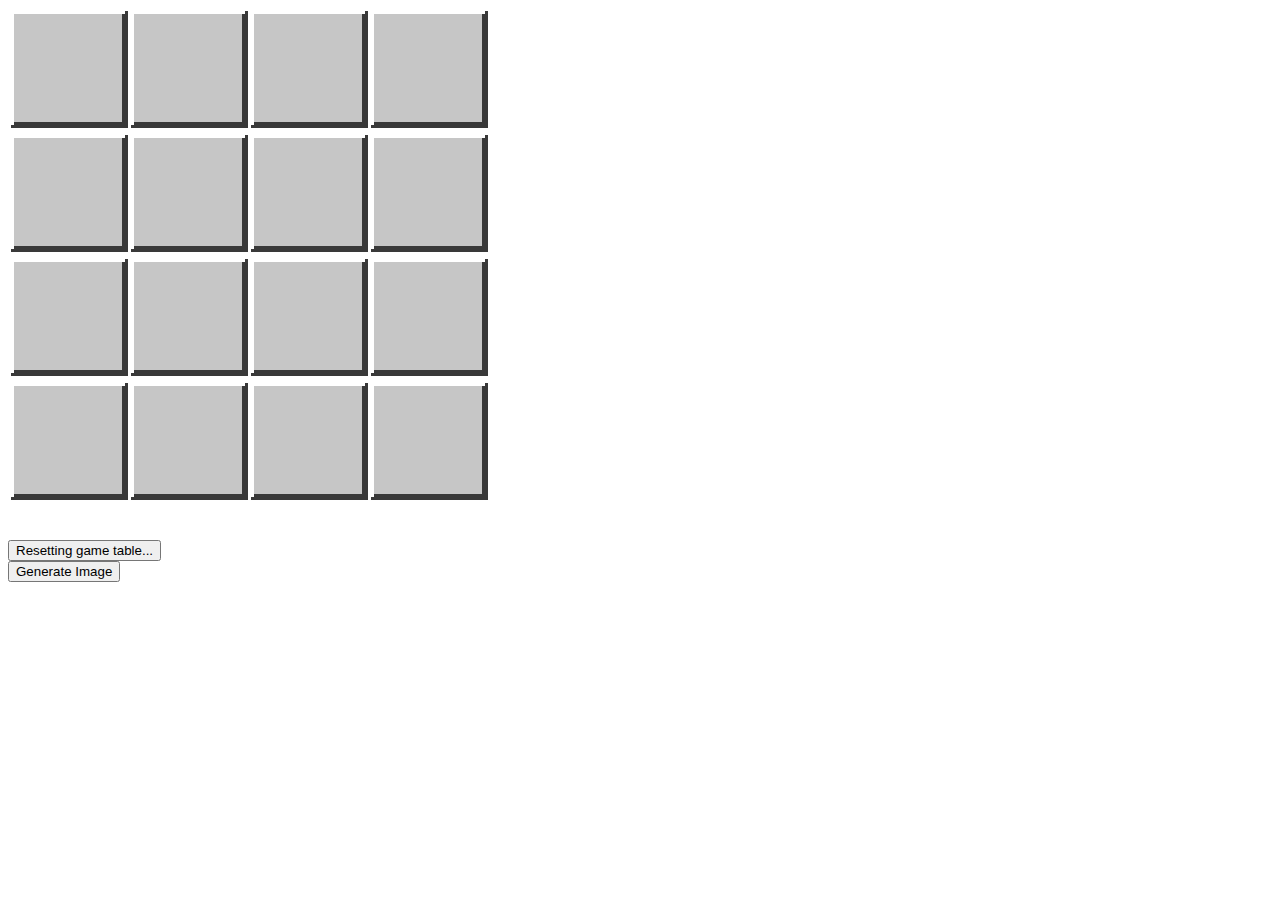
==== game.html @ 4db9761f "Add files via upload" ====
<!DOCTYPE html>
<html lang="en">
    <meta charset="UTF-8">
    <meta name="viewport" content="width=device-width, initial-scale=1.0">
<head>
    
    <title>Who painted this piture?</title>
    <script lang="javascript" src="index.js"> </script>
    <link href="style.css" rel="stylesheet">
</head>

<body>
    <button onclick = "getRandomImage(0)"> Generate Image </button> <br/>
    <div id="painting" align="center"> </div>
</body>    

</html>
---- style.css ----
.level{
    border: 1px solid black;
    width: 200px;
    text-align: center;
    background-color: rgb(38, 2, 138);
}
a {
color: white;
text-decoration: none;
}

.square {
    background: red;
    width: 100px;
    height: 100px;
    margin: 50px auto;
  }
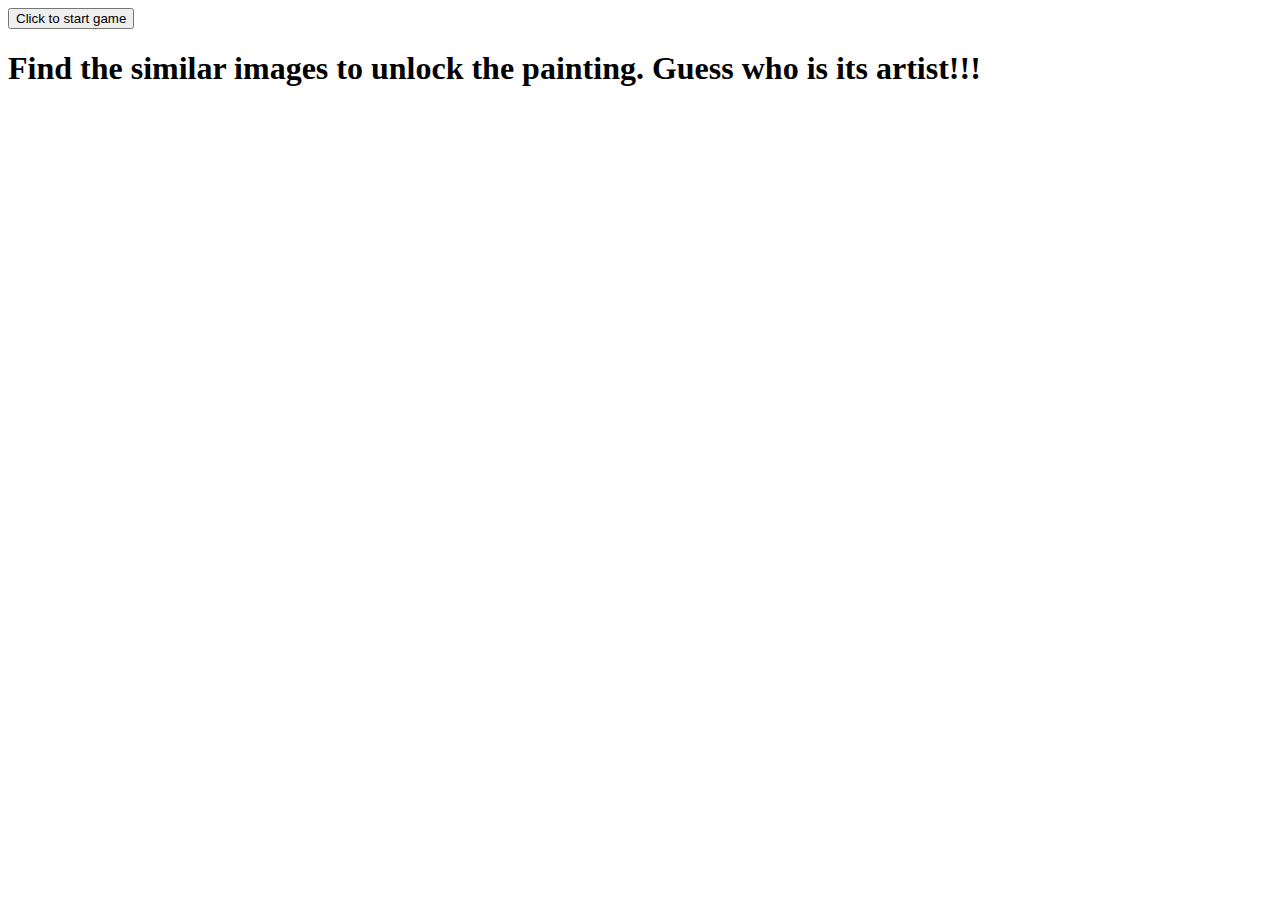
==== commit f7348497: "leave for your review" ====
--- a/game.html
+++ b/game.html
@@ -10,8 +10,8 @@
 </head>
 
 <body>
-    <button onclick = "getRandomImage(0)"> Generate Image </button> <br/>
-    <div id="painting" align="center"> </div>
+    <button onclick = "init()"> Click to start game </button> <br/>
+    <h1> Find the similar images to unlock the painting. Guess who is its artist!!!</h1>
 </body>    
 
 </html>--- a/style.css
+++ b/style.css
@@ -14,4 +14,22 @@
     width: 100px;
     height: 100px;
     margin: 50px auto;
-  }+  }
+  
+  <STYLE type=text/css>A {
+	COLOR: blue; TEXT-DECORATION: none
+}
+A:active {
+	COLOR: blue; TEXT-DECORATION: none
+}
+A:visited {
+	COLOR: blue; TEXT-DECORATION: none
+}
+A:hover {
+	COLOR: red; TEXT-DECORATION: none
+}
+</STYLE>
+	<!--
+    	This script downloaded from www.JavaScriptBank.com
+    	Come to view and download over 2000+ free javascript at www.JavaScriptBank.com
+	-->
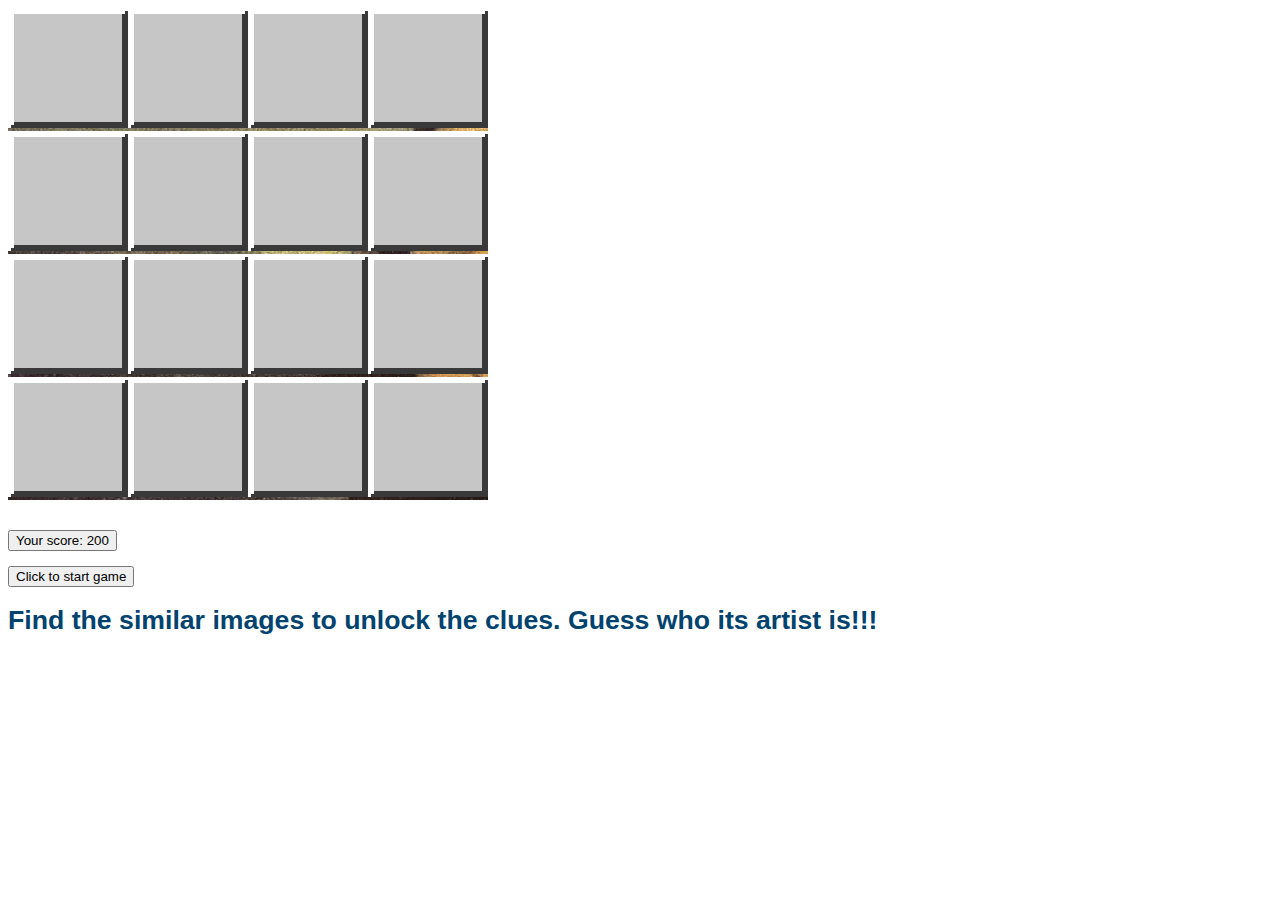
==== commit 25be0639: "leave for your review" ====
--- a/game.html
+++ b/game.html
@@ -10,8 +10,8 @@
 </head>
 
 <body>
-    <button onclick = "init()"> Click to start game </button> <br/>
-    <h1> Find the similar images to unlock the painting. Guess who is its artist!!!</h1>
+    <button onclick = "createTable()"> Click to start game </button> <br/>
+    <h1> Find the similar images to unlock the clues. Guess who its artist is!!!</h1>
 </body>    
 
 </html>--- a/style.css
+++ b/style.css
@@ -9,27 +9,9 @@
 text-decoration: none;
 }
 
-.square {
-    background: red;
-    width: 100px;
-    height: 100px;
-    margin: 50px auto;
+body{
+  background-color:white;
+  font-size:10pt;
+  font-family:sans-serif;
+  color:#00436e;
   }
-  
-  <STYLE type=text/css>A {
-	COLOR: blue; TEXT-DECORATION: none
-}
-A:active {
-	COLOR: blue; TEXT-DECORATION: none
-}
-A:visited {
-	COLOR: blue; TEXT-DECORATION: none
-}
-A:hover {
-	COLOR: red; TEXT-DECORATION: none
-}
-</STYLE>
-	<!--
-    	This script downloaded from www.JavaScriptBank.com
-    	Come to view and download over 2000+ free javascript at www.JavaScriptBank.com
-	-->
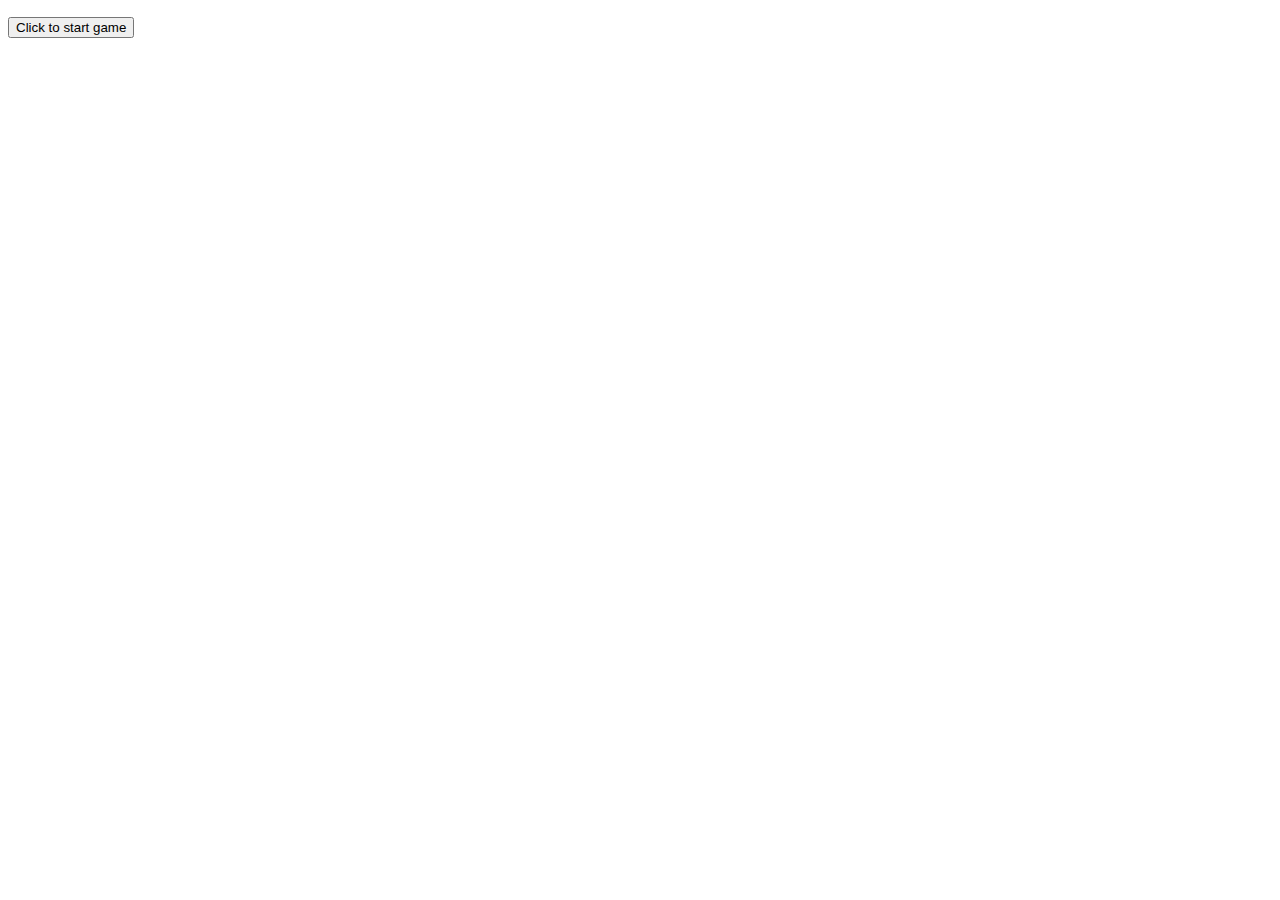
==== commit fe1cc93b: "leave for your review" ====
--- a/game.html
+++ b/game.html
@@ -5,13 +5,13 @@
 <head>
     
     <title>Who painted this piture?</title>
-    <script lang="javascript" src="index.js"> </script>
+    
     <link href="style.css" rel="stylesheet">
 </head>
 
 <body>
-    <button onclick = "createTable()"> Click to start game </button> <br/>
-    <h1> Find the similar images to unlock the clues. Guess who its artist is!!!</h1>
+<button onclick = "init()"> Click to start game </button> <br/>
+<script lang="javascript" src="index.js"> </script>
 </body>    
 
 </html>--- a/style.css
+++ b/style.css
@@ -11,7 +11,7 @@
 
 body{
   background-color:white;
-  font-size:10pt;
+  font-size:20pt;
   font-family:sans-serif;
   color:#00436e;
   }
